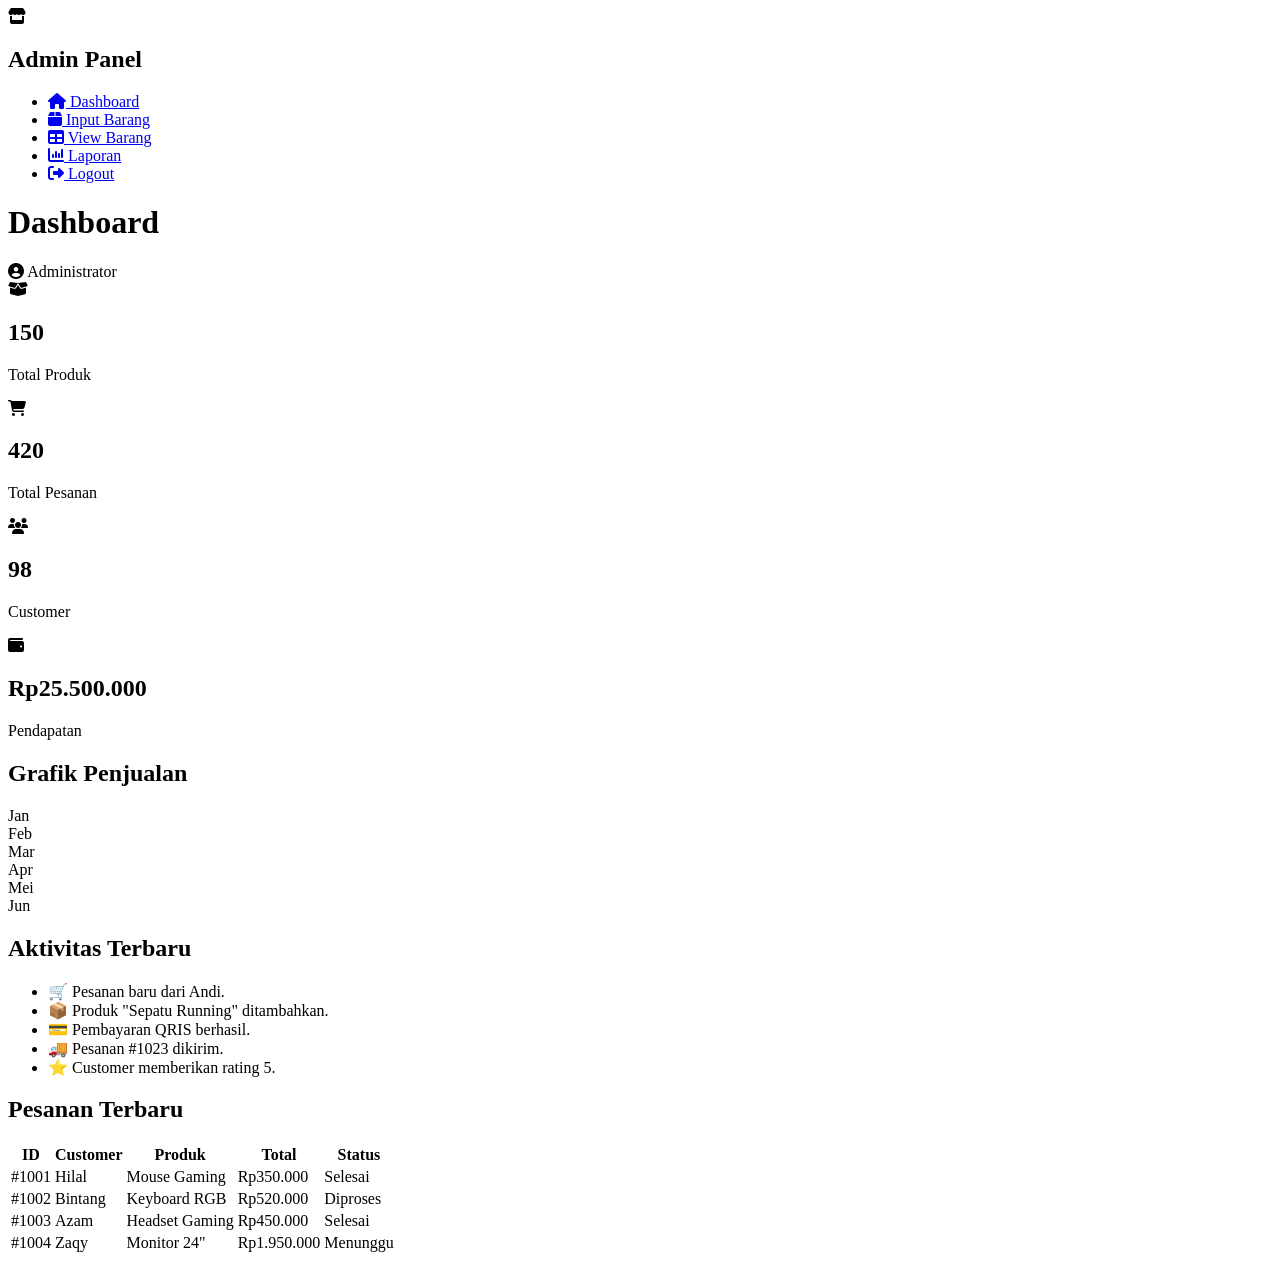
==== dasboard.html @ 2bc37acc "Create dasboard.html" ====
<!DOCTYPE html>
<html lang="id">
<head>

<meta charset="UTF-8">
<meta name="viewport" content="width=device-width, initial-scale=1.0">

<title>Dashboard Admin</title>

<link rel="preconnect" href="https://fonts.googleapis.com">

<link rel="preconnect" href="https://fonts.gstatic.com" crossorigin>

<link href="https://fonts.googleapis.com/css2?family=Poppins:wght@300;400;500;600;700&display=swap" rel="stylesheet">

<link rel="stylesheet"
href="https://cdnjs.cloudflare.com/ajax/libs/font-awesome/6.7.2/css/all.min.css">

<link rel="stylesheet" href="css/dashboard.css">

</head>

<body>

<div class="container">

<!-- SIDEBAR -->

<div class="sidebar">

<div class="logo">

<i class="fa-solid fa-store"></i>

<h2>Admin Panel</h2>

</div>

<ul>

<li class="active">

<a href="dashboard.html">

<i class="fa-solid fa-house"></i>

Dashboard

</a>

</li>

<li>

<a href="input-barang.html">

<i class="fa-solid fa-box"></i>

Input Barang

</a>

</li>

<li>

<a href="view-barang.html">

<i class="fa-solid fa-table"></i>

View Barang

</a>

</li>

<li>

<a href="laporan.html">

<i class="fa-solid fa-chart-column"></i>

Laporan

</a>

</li>

<li>

<a href="login.html">

<i class="fa-solid fa-right-from-bracket"></i>

Logout

</a>

</li>

</ul>

</div>

<!-- CONTENT -->

<div class="content">

<!-- TOPBAR -->

<div class="topbar">

<h1>Dashboard</h1>

<div class="admin">

<i class="fa-solid fa-circle-user"></i>

<span>Administrator</span>

</div>

</div>

<!-- CARD -->

<div class="cards">

<div class="card">

<i class="fa-solid fa-box-open"></i>

<h2>150</h2>

<p>Total Produk</p>

</div>

<div class="card">

<i class="fa-solid fa-cart-shopping"></i>

<h2>420</h2>

<p>Total Pesanan</p>

</div>

<div class="card">

<i class="fa-solid fa-users"></i>

<h2>98</h2>

<p>Customer</p>

</div>

<div class="card">

<i class="fa-solid fa-wallet"></i>

<h2>Rp25.500.000</h2>

<p>Pendapatan</p>

</div>

</div>
<!-- ===========================
     GRAFIK & AKTIVITAS
=========================== -->

<div class="dashboard-grid">

    <!-- Grafik Penjualan -->

    <div class="chart-box">

        <h2>Grafik Penjualan</h2>

        <div class="chart">

            <div class="bar" style="height:70%;">
                <span>Jan</span>
            </div>

            <div class="bar" style="height:45%;">
                <span>Feb</span>
            </div>

            <div class="bar" style="height:90%;">
                <span>Mar</span>
            </div>

            <div class="bar" style="height:65%;">
                <span>Apr</span>
            </div>

            <div class="bar" style="height:95%;">
                <span>Mei</span>
            </div>

            <div class="bar" style="height:80%;">
                <span>Jun</span>
            </div>

        </div>

    </div>

    <!-- Aktivitas -->

    <div class="activity">

        <h2>Aktivitas Terbaru</h2>

        <ul>

            <li>🛒 Pesanan baru dari Andi.</li>

            <li>📦 Produk "Sepatu Running" ditambahkan.</li>

            <li>💳 Pembayaran QRIS berhasil.</li>

            <li>🚚 Pesanan #1023 dikirim.</li>

            <li>⭐ Customer memberikan rating 5.</li>

        </ul>

    </div>

</div>

<!-- ===========================
     TABEL PESANAN
=========================== -->

<div class="table-box">

    <h2>Pesanan Terbaru</h2>

    <table>

        <thead>

            <tr>

                <th>ID</th>

                <th>Customer</th>

                <th>Produk</th>

                <th>Total</th>

                <th>Status</th>

            </tr>

        </thead>

        <tbody>

            <tr>

                <td>#1001</td>

                <td>Hilal</td>

                <td>Mouse Gaming</td>

                <td>Rp350.000</td>

                <td><span class="success">Selesai</span></td>

            </tr>

            <tr>

                <td>#1002</td>

                <td>Bintang</td>

                <td>Keyboard RGB</td>

                <td>Rp520.000</td>

                <td><span class="pending">Diproses</span></td>

            </tr>

            <tr>

                <td>#1003</td>

                <td>Azam</td>

                <td>Headset Gaming</td>

                <td>Rp450.000</td>

                <td><span class="success">Selesai</span></td>

            </tr>

            <tr>

                <td>#1004</td>

                <td>Zaqy</td>

                <td>Monitor 24"</td>

                <td>Rp1.950.000</td>

                <td><span class="pending">Menunggu</span></td>

            </tr>

        </tbody>

    </table>

</div>

</div>

</div>

</body>
</html>
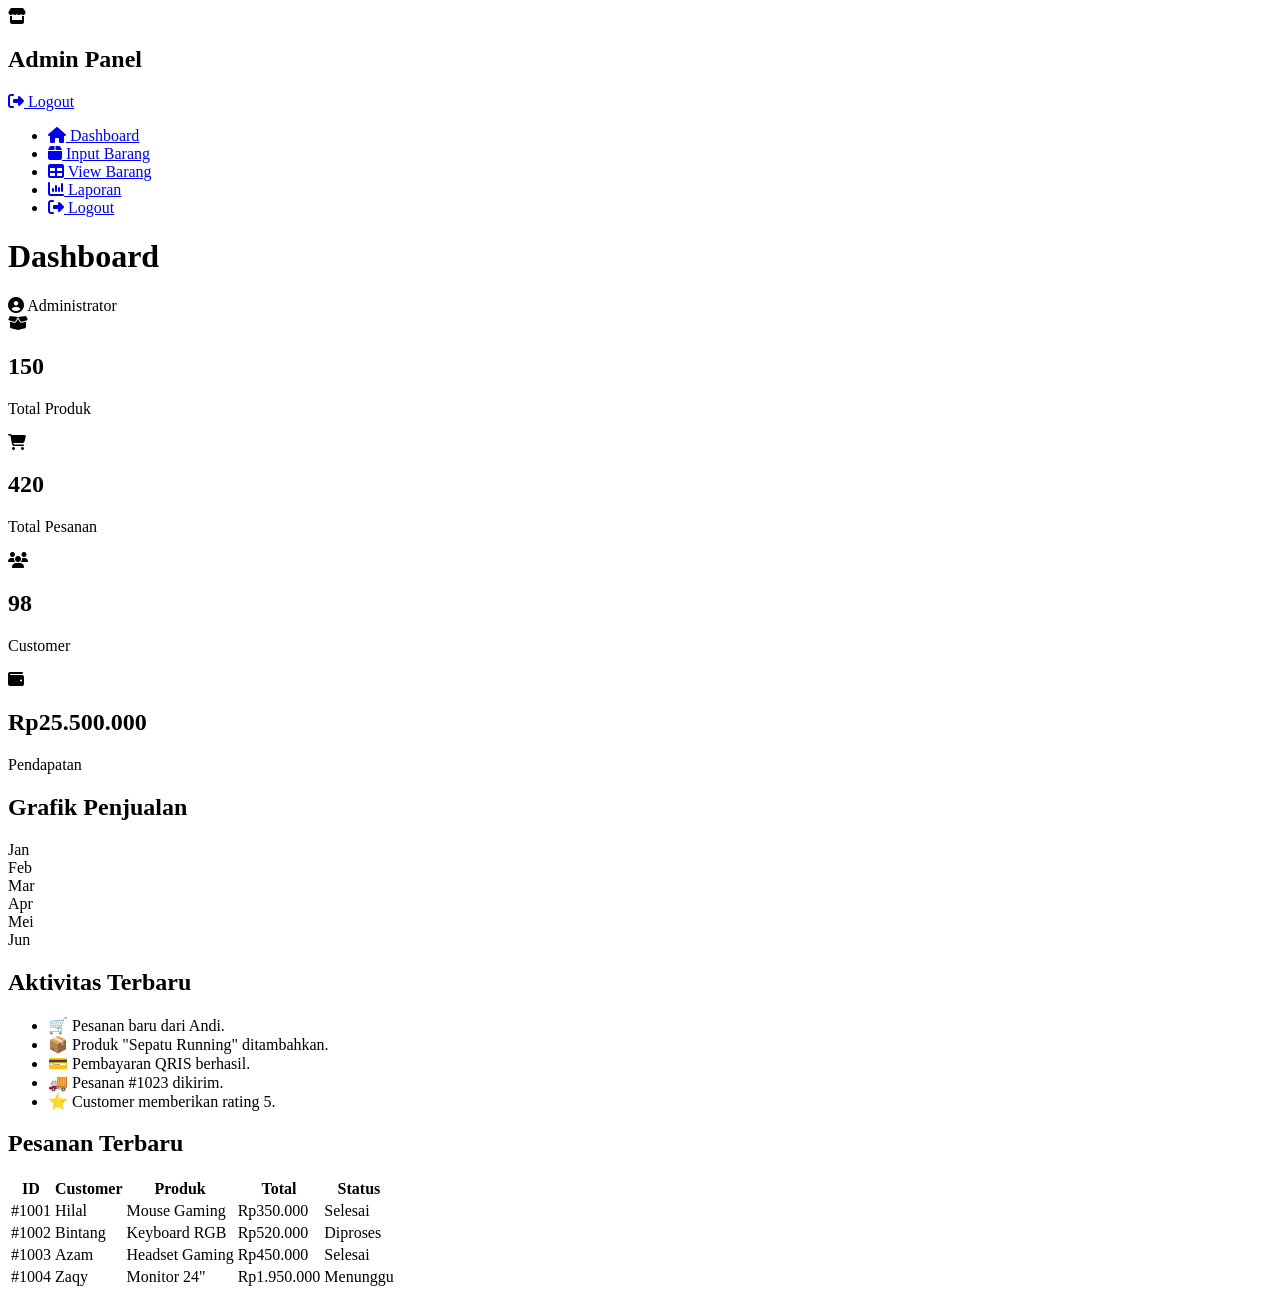
==== commit 984751ae: "Update dasboard.html" ====
--- a/dasboard.html
+++ b/dasboard.html
@@ -33,6 +33,13 @@
 <i class="fa-solid fa-store"></i>
 
 <h2>Admin Panel</h2>
+<a href="#" onclick="logout()"> 
+
+<i class="fa-solid fa-right-from-bracket"></i>
+
+Logout
+
+</a>
 
 </div>
 
@@ -328,6 +335,12 @@
 </div>
 
 </div>
-
+<script src="js/auth.js"></script>
+
+<script>
+
+cekLogin();
+
+</script>
 </body>
 </html>
